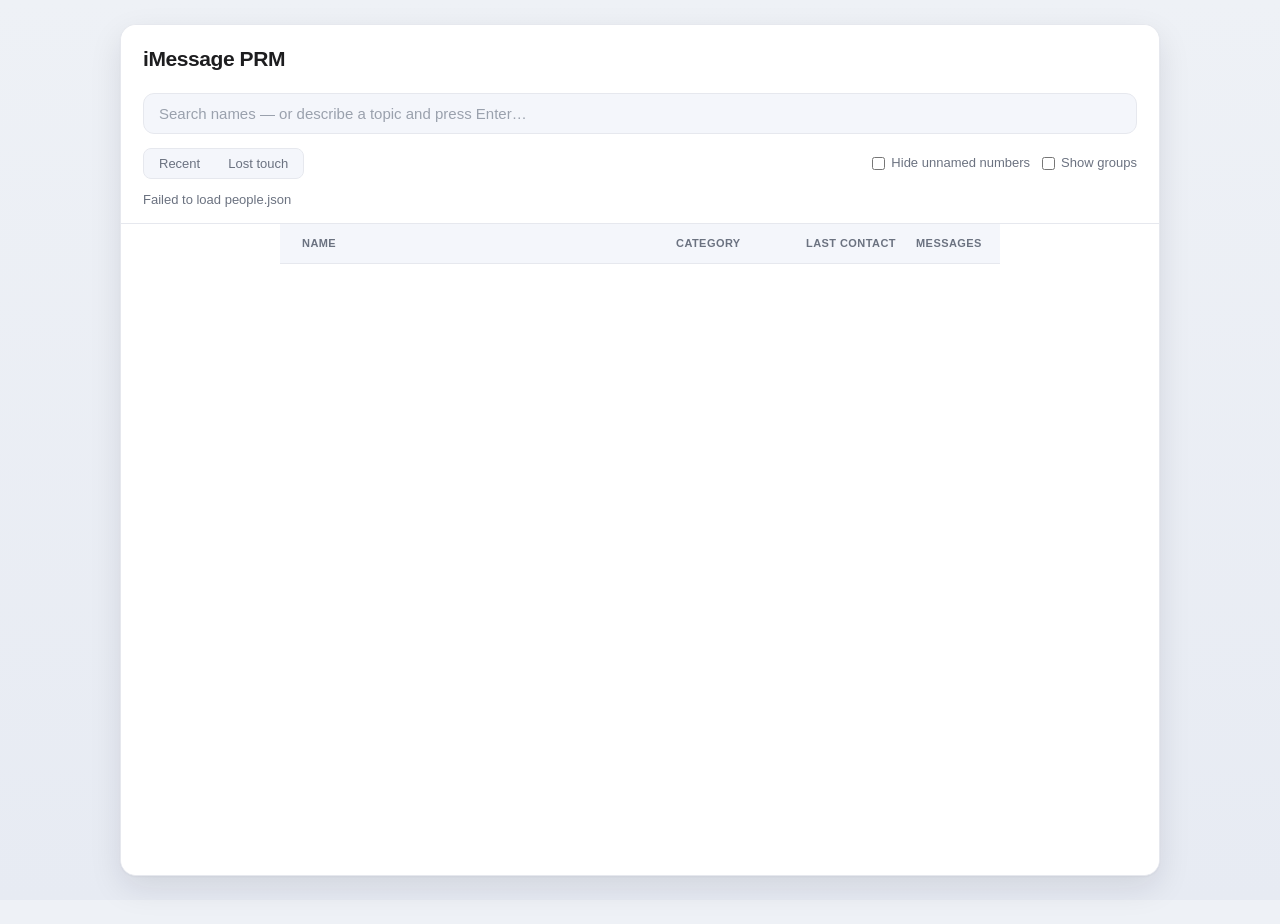
==== index.html @ d86877ee "fix(ui): group the two toggles together (both right-aligned)" ====
<!DOCTYPE html>
<html lang="en">
<head>
  <meta charset="utf-8" />
  <meta name="viewport" content="width=device-width, initial-scale=1" />
  <title>iMessage PRM</title>
  <link rel="stylesheet" href="styles.css" />
</head>
<body>
  <div id="app">
    <header id="head">
      <div id="head-left">
        <h1>iMessage PRM</h1>
      </div>
      <div id="counts-row">
        <div id="counts" class="counts"></div>
        <span id="synced" class="synced" hidden></span>
        <button id="refresh-btn" class="refresh-btn" hidden title="Snapshot the live Messages DB and rebuild">↻ Refresh</button>
      </div>
      <div id="search-wrap">
        <input id="search" type="search" autocomplete="off" spellcheck="false"
               placeholder="Search names — or describe a topic and press Enter…" />
        <span id="search-spin" class="spin-dot" hidden></span>
      </div>
      <div id="controls">
        <div id="views" role="group" aria-label="Views">
          <button class="view-btn" data-view="recent">Recent</button>
          <button class="view-btn" data-view="lost">Lost touch</button>
        </div>
        <div id="facets"></div>
        <label class="opt-toggle" id="unnamed-toggle" title="Hide bare phone numbers with no name or suggestion">
          <input type="checkbox" id="hide-unnamed" /> Hide unnamed numbers
        </label>
        <label class="opt-toggle" id="groups-toggle" title="Groups aren't people — include them in the table">
          <input type="checkbox" id="show-groups" /> Show groups
        </label>
      </div>
      <div id="bulkbar" hidden></div>
      <div id="status"></div>
    </header>

    <div id="table-scroll">
      <div id="loading" hidden><span class="spin-dot spin-lg"></span><span id="loading-text">Searching…</span></div>
      <table id="grid">
        <thead>
          <tr>
            <th class="col-name"  data-sort="name">Name</th>
            <th class="col-cat"   data-sort="category">Category</th>
            <th class="col-last"  data-sort="last">Last contact</th>
            <th class="col-count" data-sort="count">Messages</th>
          </tr>
        </thead>
        <tbody id="rows"></tbody>
      </table>
      <div id="empty" hidden>No matches.</div>
    </div>
  </div>
  <script src="app.js"></script>
</body>
</html>
---- styles.css ----
:root {
  /* ---- Palette (tweak here) ---- */
  --blue: #0b84fe;          /* iMessage accent */
  --blue-deep: #0066d6;     /* hover/pressed accent */
  --green: #34c759;

  --page: #eef1f6;          /* soft tinted page background (not flat grey) */
  --page-2: #e7ebf3;        /* gradient companion for the page */
  --surface: #ffffff;       /* crisp white app card */
  --surface-sunken: #f4f6fb;/* inputs / sticky header strip */

  --text: #1d1d1f;
  --muted: #6b7280;         /* warmer neutral than #86868b */
  --faint: #9aa1ad;

  --line: #e6e8ee;          /* hairlines */
  --line-soft: #eef0f5;
  --sel: #dceaff;
  --hover: #f3f7ff;         /* row hover, warm blue tint */
  --check: #e9f3ff;         /* selected row */
  --blue-wash: #eaf3ff;     /* bulk bar / soft chips */
  --blue-wash-line: #cfe0ff;

  --shadow-card: 0 1px 2px rgba(16,24,40,0.04), 0 12px 32px rgba(16,24,40,0.10);
  --shadow-pop: 0 10px 34px rgba(16,24,40,0.20);

  --radius: 16px;
  --radius-md: 11px;
  --radius-sm: 8px;

  --col: 1040px;            /* max centered column width */
  --pad-x: 22px;            /* horizontal padding inside the card */
}
* { box-sizing: border-box; }
html, body { height: 100%; margin: 0; }
body {
  font: 14px/1.5 -apple-system, BlinkMacSystemFont, "Segoe UI", Helvetica, Arial, sans-serif;
  color: var(--text);
  background: var(--page);
  background-image: linear-gradient(180deg, var(--page) 0%, var(--page-2) 100%);
  background-attachment: fixed;
  -webkit-font-smoothing: antialiased;
}

/* ---- Centered app card ----
   The whole app lives in one tidy centered column with comfortable margins. */
#app {
  display: flex;
  flex-direction: column;
  width: 100%;
  max-width: var(--col);
  height: calc(100vh - 48px);
  margin: 24px auto;
  background: var(--surface);
  border: 1px solid var(--line);
  border-radius: var(--radius);
  box-shadow: var(--shadow-card);
  overflow: hidden;
}

/* ---------------- Header ---------------- */
#head {
  flex: 0 0 auto;
  padding: 18px var(--pad-x) 14px;
  background: var(--surface);
  border-bottom: 1px solid var(--line);
}
#head-left { display: flex; align-items: baseline; justify-content: space-between; gap: 12px; }
#head h1 {
  font-size: 21px; font-weight: 700; margin: 0; letter-spacing: -0.02em;
}
#head h1 .sub { font-weight: 400; color: var(--muted); font-size: 14px; }
#classic-link { flex: 0 0 auto; font-size: 13px; color: var(--blue); text-decoration: none; white-space: nowrap; }
#classic-link:hover { text-decoration: underline; }

/* Counts row: counts + last-synced + refresh button on one line. */
#counts-row { display: flex; align-items: center; gap: 12px; margin-top: 4px; }
#counts-row .counts { margin-top: 0; }
.counts { font-size: 13px; color: var(--muted); margin-top: 4px; }
.synced { font-size: 12px; color: var(--faint); white-space: nowrap; }
.refresh-btn {
  margin-left: auto; flex: 0 0 auto; font-size: 13px; color: var(--blue);
  background: var(--surface); border: 1px solid var(--line); border-radius: var(--radius-sm);
  padding: 6px 13px; cursor: pointer; display: inline-flex; align-items: center; gap: 6px;
  white-space: nowrap; font-weight: 500; transition: background .12s, border-color .12s, box-shadow .12s;
}
.refresh-btn:hover { background: var(--blue-wash); border-color: var(--blue-wash-line); }
.refresh-btn:active { background: #dceafd; }
.refresh-btn:disabled { color: var(--muted); cursor: default; opacity: 0.85; background: var(--surface-sunken); }

/* ---- Search box ---- */
#search-wrap { position: relative; margin-top: 14px; }
#search {
  width: 100%; padding: 11px 38px 11px 15px; border: 1px solid var(--line);
  border-radius: var(--radius-md); font-size: 15px; background: var(--surface-sunken);
  color: var(--text); outline: none; transition: border-color .12s, background .12s, box-shadow .12s;
}
#search::placeholder { color: var(--faint); }
#search:focus {
  border-color: var(--blue); background: #fff;
  box-shadow: 0 0 0 3px rgba(11,132,254,0.15);
}
#search-spin { position: absolute; right: 13px; top: 50%; transform: translateY(-50%); }

/* ---- Controls row ---- */
#controls { display: flex; align-items: center; flex-wrap: wrap; gap: 12px; margin-top: 14px; }

#views {
  display: inline-flex; gap: 0; padding: 2px; background: var(--surface-sunken);
  border: 1px solid var(--line); border-radius: var(--radius-sm); overflow: hidden;
}
.view-btn {
  font-size: 13px; font-weight: 500; color: var(--muted); background: transparent; border: none;
  padding: 5px 13px; cursor: pointer; border-radius: 6px; transition: background .12s, color .12s;
}
.view-btn + .view-btn { margin-left: 2px; }
.view-btn:hover { color: var(--text); background: rgba(11,132,254,0.08); }
.view-btn.on { background: var(--blue); color: #fff; box-shadow: 0 1px 2px rgba(11,132,254,0.35); }
.view-btn.on:hover { background: var(--blue-deep); color: #fff; }

/* ---- Category facet chips ---- */
#facets { display: inline-flex; flex-wrap: wrap; gap: 6px; }
.facet {
  border: 1px solid var(--line); background: var(--surface-sunken); border-radius: 999px;
  padding: 4px 11px 4px 10px; font-size: 12px; font-weight: 500; cursor: pointer; color: var(--text);
  display: inline-flex; align-items: center; gap: 6px;
  transition: background .12s, border-color .12s, box-shadow .12s, color .12s;
}
.facet::before {
  content: ""; width: 8px; height: 8px; border-radius: 50%;
  background: var(--cc, #8e8e93); flex: 0 0 8px;
}
.facet:hover { border-color: var(--cc, var(--blue)); background: #fff; }
.facet em { color: var(--muted); font-style: normal; }
.facet.on {
  background: var(--cc, var(--blue)); color: #fff; border-color: var(--cc, var(--blue));
  box-shadow: 0 1px 3px rgba(16,24,40,0.18);
}
.facet.on::before { background: #fff; box-shadow: inset 0 0 0 1px rgba(255,255,255,0.6); }
.facet.on em { color: rgba(255,255,255,0.85); }

.opt-toggle { display: inline-flex; align-items: center; gap: 6px; cursor: pointer; font-size: 13px; color: var(--muted); }
.opt-toggle:hover { color: var(--text); }
.opt-toggle input { margin: 0; cursor: pointer; accent-color: var(--blue); }
/* Group both toggles together on the right, not split across the row. */
#unnamed-toggle { margin-left: auto; }

/* ---- Status line ---- */
#status { font-size: 13px; color: var(--muted); margin-top: 11px; min-height: 17px; }
#status a { color: var(--blue); text-decoration: none; cursor: pointer; }
#status a:hover { text-decoration: underline; }
#status .searching { display: inline-flex; align-items: center; gap: 6px; color: var(--blue); }

/* ---------------- Bulk bar (multi-select category move) ---------------- */
#bulkbar {
  display: flex; flex-wrap: wrap; align-items: center; gap: 8px;
  margin-top: 12px; padding: 9px 12px; border-radius: var(--radius-md);
  background: var(--blue-wash); border: 1px solid var(--blue-wash-line); font-size: 13px;
}
#bulkbar .bulk-n { font-weight: 600; }
#bulkbar .bulk-sep { color: var(--faint); }
#bulkbar .bulk-label { color: var(--muted); }
#bulkbar .bulk-move {
  font-size: 12px; font-weight: 600; color: #fff; background: var(--cc, var(--blue)); cursor: pointer;
  border: none; border-radius: 999px; padding: 4px 13px; transition: filter .12s;
}
#bulkbar .bulk-move:hover { filter: brightness(0.93); }
#bulkbar .bulk-new {
  font-size: 12px; font-weight: 500; color: var(--blue); background: #fff; cursor: pointer;
  border: 1px solid var(--blue-wash-line); border-radius: 999px; padding: 4px 12px; transition: background .12s;
}
#bulkbar .bulk-new:hover { background: var(--blue-wash); }
#bulkbar .bulk-clear {
  font-size: 12px; font-weight: 500; color: var(--muted); background: #fff; cursor: pointer;
  border: 1px solid var(--line); border-radius: var(--radius-sm); padding: 4px 11px; transition: background .12s, color .12s;
}
#bulkbar .bulk-clear:hover { background: var(--surface-sunken); color: var(--text); }
#bulkbar .bulk-hide {
  font-size: 12px; font-weight: 500; color: var(--muted); background: #fff; cursor: pointer;
  border: 1px solid var(--line); border-radius: var(--radius-sm); padding: 4px 11px;
}
#bulkbar .bulk-hide:hover { background: var(--surface-sunken); color: var(--text); }

/* ---------------- Table ---------------- */
/* Fixed-width data table — does NOT stretch to fill the column.
   Column widths sum to 720: name 380 + cat 130 + last 110 + count 100.
   Centered inside the card; scrolls horizontally within the card if too narrow. */
#table-scroll { flex: 1; overflow: auto; position: relative; background: var(--surface); }
#grid {
  table-layout: fixed; width: 720px; max-width: 100%;
  margin: 0 auto; border-collapse: separate; border-spacing: 0;
}
#grid thead th {
  position: sticky; top: 0; z-index: 3; text-align: left;
  background: var(--surface-sunken); border-bottom: 1px solid var(--line);
  font-size: 11px; font-weight: 600; text-transform: uppercase; letter-spacing: 0.04em;
  color: var(--muted); padding: 11px 16px; cursor: pointer; user-select: none; white-space: nowrap;
  transition: color .12s;
}
#grid thead th:first-child { padding-left: var(--pad-x); }
#grid thead th:last-child { padding-right: var(--pad-x); }
#grid thead th:hover { color: var(--text); }
#grid thead th .arrow { color: var(--blue); margin-left: 4px; }
.col-count, td.col-count { text-align: right; }
.col-name { width: 380px; }
.col-last { width: 110px; }
.col-cat { width: 130px; }
.col-count { width: 100px; }

/* Semantic mode: a dynamic "Match" column appears. Widen the table to fit it
   (720 base + 320 match = 1040). Still fixed layout, still centered. */
#grid.with-match { width: 1040px; }
.col-match { width: 320px; }
#grid tbody td.col-match { white-space: normal; }

#grid tbody td {
  padding: 11px 16px; border-bottom: 1px solid var(--line-soft); vertical-align: middle; overflow: hidden;
}
#grid tbody td:first-child { padding-left: var(--pad-x); }
#grid tbody td:last-child { padding-right: var(--pad-x); }
#grid tbody tr:last-child td { border-bottom: none; }
#grid tbody tr.person { cursor: pointer; transition: background .1s; }
#grid tbody tr.person:hover { background: var(--hover); }
#grid tbody tr.group { color: var(--muted); cursor: default; }
#grid tbody tr.group:hover { background: transparent; }

td.col-name { display: flex; align-items: center; gap: 10px; }
.rowcheck {
  flex: 0 0 16px; width: 16px; display: flex; align-items: center; justify-content: center;
  opacity: 0; transition: opacity 0.1s;
}
tr.person:hover .rowcheck, tr.checked .rowcheck { opacity: 1; }
.rowcheck input { width: 15px; height: 15px; margin: 0; cursor: pointer; accent-color: var(--blue); }
tr.checked { background: var(--check) !important; }
.cell-name { display: flex; flex-direction: column; gap: 2px; min-width: 0; flex: 1; }
.nm { font-weight: 600; font-size: 14px; white-space: nowrap; overflow: hidden; text-overflow: ellipsis; }
tr.group .nm { font-weight: 500; }
.nm .grouptag {
  font-size: 9px; font-weight: 700; text-transform: uppercase; letter-spacing: 0.04em;
  color: var(--muted); background: var(--surface-sunken); border: 1px solid var(--line); border-radius: 999px;
  padding: 1px 6px; margin-left: 6px; vertical-align: middle;
}
.raw { font-size: 12px; color: var(--muted); white-space: nowrap; overflow: hidden; text-overflow: ellipsis; }
.suggest { font-size: 12px; color: #5856d6; white-space: nowrap; overflow: hidden; text-overflow: ellipsis; }

/* Match snippet (semantic mode). Truncated = one clamped line; expanded =
   full chunk with preserved line breaks, scrollable if tall. */
.snip {
  font-size: 13px; color: var(--muted); cursor: pointer; line-height: 1.45;
  white-space: nowrap; overflow: hidden; text-overflow: ellipsis;
}
.snip:hover { color: var(--text); }
.snip b { color: var(--text); font-weight: 700; background: #fff3b0; border-radius: 3px; padding: 0 2px; }
.snip.expanded {
  white-space: pre-wrap; word-break: break-word; overflow-wrap: anywhere;
  max-height: 220px; overflow-y: auto;
  background: var(--surface-sunken); border: 1px solid var(--line); border-radius: var(--radius-sm); padding: 9px 11px;
}

/* ---- Category pills ---- */
.pill {
  display: inline-block; font-size: 11px; font-weight: 600; border-radius: 999px;
  padding: 3px 11px; color: #fff; background: var(--cc, #8e8e93); white-space: nowrap;
  max-width: 100%; overflow: hidden; text-overflow: ellipsis; letter-spacing: 0.01em;
  box-shadow: inset 0 -1px 0 rgba(0,0,0,0.08);
}
button.pill-btn {
  border: none; cursor: pointer; font: inherit; font-size: 11px; font-weight: 600;
  transition: filter .12s, box-shadow .12s;
}
button.pill-btn:hover { filter: brightness(0.93); box-shadow: inset 0 -1px 0 rgba(0,0,0,0.08), 0 1px 4px rgba(16,24,40,0.18); }
button.pill-btn::after { content: " ▾"; opacity: 0.7; }

.col-last td, td.col-last { color: var(--muted); white-space: nowrap; }
td.col-last { color: var(--muted); white-space: nowrap; font-variant-numeric: tabular-nums; }
td.col-count { color: var(--text); font-variant-numeric: tabular-nums; font-weight: 500; }

#empty { padding: 56px 40px; text-align: center; color: var(--muted); font-size: 15px; }

/* ---------------- Inline category popover ---------------- */
.popover {
  position: absolute; z-index: 200; background: var(--surface);
  border: 1px solid var(--line); border-radius: var(--radius-md);
  box-shadow: var(--shadow-pop); padding: 6px; min-width: 180px;
  max-height: 70vh; overflow-y: auto;
}
.po-item {
  display: flex; align-items: center; gap: 9px; font-size: 13px;
  padding: 8px 11px; border-radius: var(--radius-sm); cursor: pointer; white-space: nowrap;
  transition: background .1s, color .1s;
}
.po-item:hover { background: var(--blue); color: #fff; }
.po-item:hover .po-dot { box-shadow: 0 0 0 1.5px #fff; }
.po-item.cur { font-weight: 600; }
.po-dot { width: 9px; height: 9px; border-radius: 50%; flex: 0 0 9px; }
.po-new { color: var(--blue); }
.po-new:hover { color: #fff; }
.po-sep { height: 1px; background: var(--line); margin: 5px 4px; }

/* ---------------- Spinner ---------------- */
.spin-dot {
  width: 14px; height: 14px; border-radius: 50%;
  border: 2px solid var(--blue-wash-line); border-top-color: var(--blue);
  display: inline-block; animation: spin 0.7s linear infinite;
}
@keyframes spin { to { transform: rotate(360deg); } }
[hidden] { display: none !important; }

/* ---- Content-area search loading overlay ---- */
#loading {
  position: absolute; inset: 0; z-index: 5; display: flex; align-items: center;
  justify-content: center; gap: 11px; background: rgba(255,255,255,0.78);
  -webkit-backdrop-filter: blur(2px); backdrop-filter: blur(2px);
  color: var(--blue); font-size: 15px; font-weight: 500;
}
.spin-lg { width: 24px; height: 24px; border-width: 3px; }

/* Whole Match cell is the click target (expand/collapse). */
td.col-match { cursor: pointer; }
td.col-match .snip { display: block; }

/* ---- Narrow viewport: let the card use the full width, drop the side margins ---- */
@media (max-width: 720px) {
  #app { max-width: 100%; height: 100vh; margin: 0; border-radius: 0; border-left: none; border-right: none; }
  :root { --pad-x: 14px; }
}
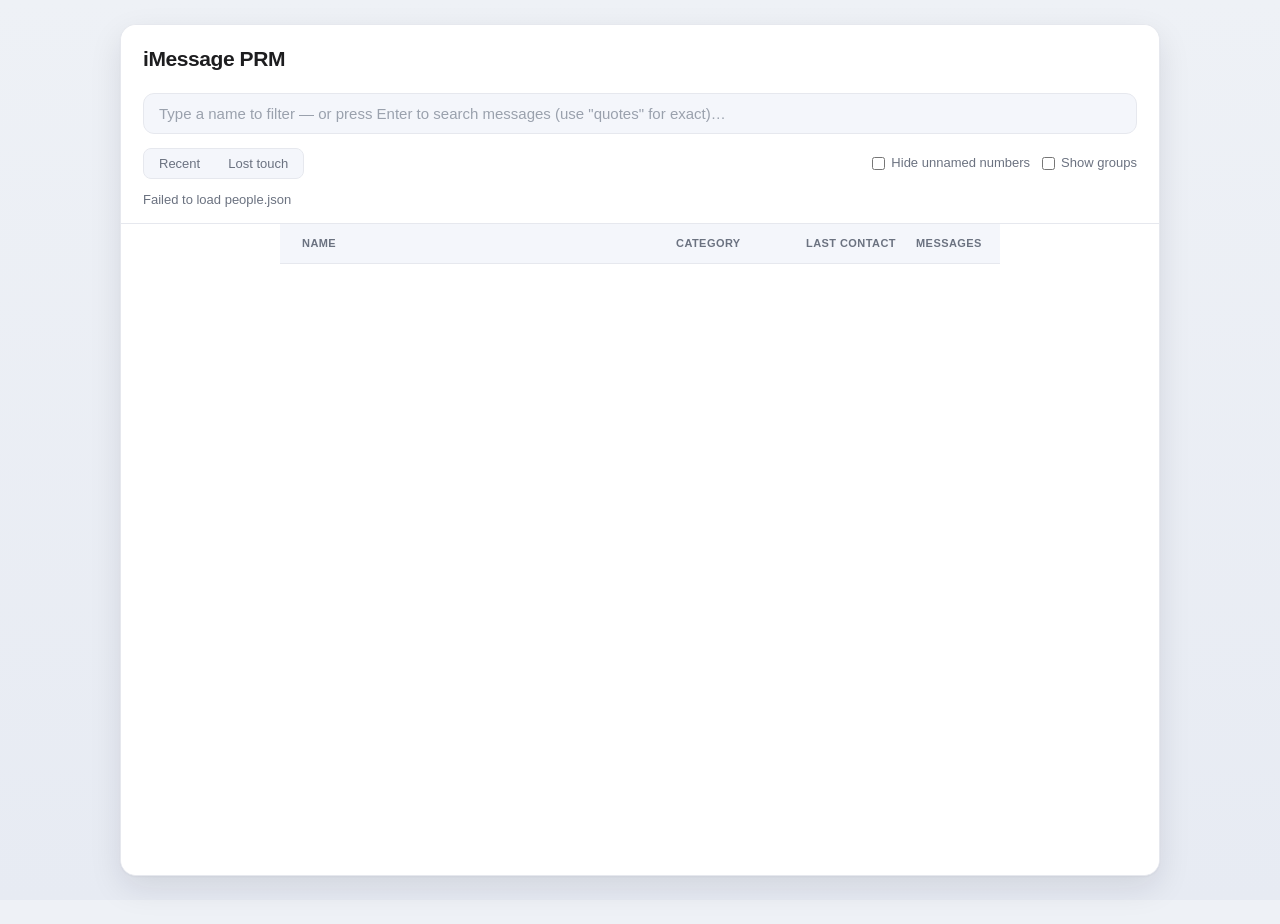
==== commit f62de7fa: "feat(search): Enter always searches content; quotes = exact; clearer hint Co-Authored-By: Claude Opu" ====
--- a/index.html
+++ b/index.html
@@ -4,6 +4,9 @@
   <meta charset="utf-8" />
   <meta name="viewport" content="width=device-width, initial-scale=1" />
   <title>iMessage PRM</title>
+  <!-- Inline SVG favicon: an iMessage-blue chat bubble. No binary asset, works
+       offline, no extra request, nothing to leak in a public repo. -->
+  <link rel="icon" href="data:image/svg+xml,<svg xmlns='http://www.w3.org/2000/svg' viewBox='0 0 100 100'><rect width='100' height='100' rx='22' fill='%230b84fe'/><path d='M30 28h40a10 10 0 0 1 10 10v18a10 10 0 0 1-10 10H50L34 82V66h-4a10 10 0 0 1-10-10V38a10 10 0 0 1 10-10z' fill='white'/></svg>" />
   <link rel="stylesheet" href="styles.css" />
 </head>
 <body>
@@ -19,7 +22,7 @@
       </div>
       <div id="search-wrap">
         <input id="search" type="search" autocomplete="off" spellcheck="false"
-               placeholder="Search names — or describe a topic and press Enter…" />
+               placeholder="Type a name to filter — or press Enter to search messages (use &quot;quotes&quot; for exact)…" />
         <span id="search-spin" class="spin-dot" hidden></span>
       </div>
       <div id="controls">
--- a/styles.css
+++ b/styles.css
@@ -319,6 +319,55 @@
 td.col-match { cursor: pointer; }
 td.col-match .snip { display: block; }
 
+/* ---------------- Refresh: confirmation modal ---------------- */
+.modal-backdrop {
+  position: fixed; inset: 0; z-index: 400; display: flex;
+  align-items: center; justify-content: center; padding: 24px;
+  background: rgba(16,24,40,0.34);
+  -webkit-backdrop-filter: blur(2px); backdrop-filter: blur(2px);
+  animation: modal-fade 0.12s ease-out;
+}
+@keyframes modal-fade { from { opacity: 0; } to { opacity: 1; } }
+.modal-card {
+  width: 100%; max-width: 420px; background: var(--surface);
+  border: 1px solid var(--line); border-radius: var(--radius);
+  box-shadow: var(--shadow-pop); padding: 22px 22px 18px;
+  animation: modal-rise 0.14s ease-out;
+}
+@keyframes modal-rise { from { transform: translateY(8px); opacity: 0; } to { transform: translateY(0); opacity: 1; } }
+.modal-title { font-size: 18px; font-weight: 700; margin: 0 0 8px; letter-spacing: -0.01em; }
+.modal-body { font-size: 14px; color: var(--muted); margin: 0 0 12px; line-height: 1.5; }
+.modal-est { font-size: 14px; font-weight: 600; color: var(--text); margin: 0 0 4px; }
+.modal-ctx { font-size: 12px; color: var(--faint); margin: 0 0 4px; }
+.modal-actions { display: flex; justify-content: flex-end; gap: 8px; margin-top: 16px; }
+.modal-btn {
+  font-size: 13px; font-weight: 600; cursor: pointer; border-radius: var(--radius-sm);
+  padding: 8px 16px; transition: background .12s, border-color .12s, filter .12s;
+}
+.modal-cancel { color: var(--muted); background: var(--surface); border: 1px solid var(--line); }
+.modal-cancel:hover { background: var(--surface-sunken); color: var(--text); }
+.modal-proceed { color: #fff; background: var(--blue); border: 1px solid var(--blue); }
+.modal-proceed:hover { background: var(--blue-deep); border-color: var(--blue-deep); }
+
+/* ---------------- Refresh: full-page BLOCKING overlay ----------------
+   Covers the whole viewport and intercepts every click/scroll so the table,
+   search, and toggles can't be touched while the refresh runs. */
+.refresh-overlay {
+  position: fixed; inset: 0; z-index: 500; display: flex;
+  align-items: center; justify-content: center; padding: 24px;
+  background: rgba(16,24,40,0.40);
+  -webkit-backdrop-filter: blur(3px); backdrop-filter: blur(3px);
+  cursor: progress; animation: modal-fade 0.12s ease-out;
+}
+.refresh-overlay-card {
+  display: flex; align-items: center; gap: 16px;
+  background: var(--surface); border: 1px solid var(--line);
+  border-radius: var(--radius); box-shadow: var(--shadow-pop);
+  padding: 20px 24px; max-width: 420px;
+}
+.refresh-overlay-stage { font-size: 15px; font-weight: 600; color: var(--text); }
+.refresh-overlay-note { font-size: 12px; color: var(--faint); margin-top: 3px; }
+
 /* ---- Narrow viewport: let the card use the full width, drop the side margins ---- */
 @media (max-width: 720px) {
   #app { max-width: 100%; height: 100vh; margin: 0; border-radius: 0; border-left: none; border-right: none; }
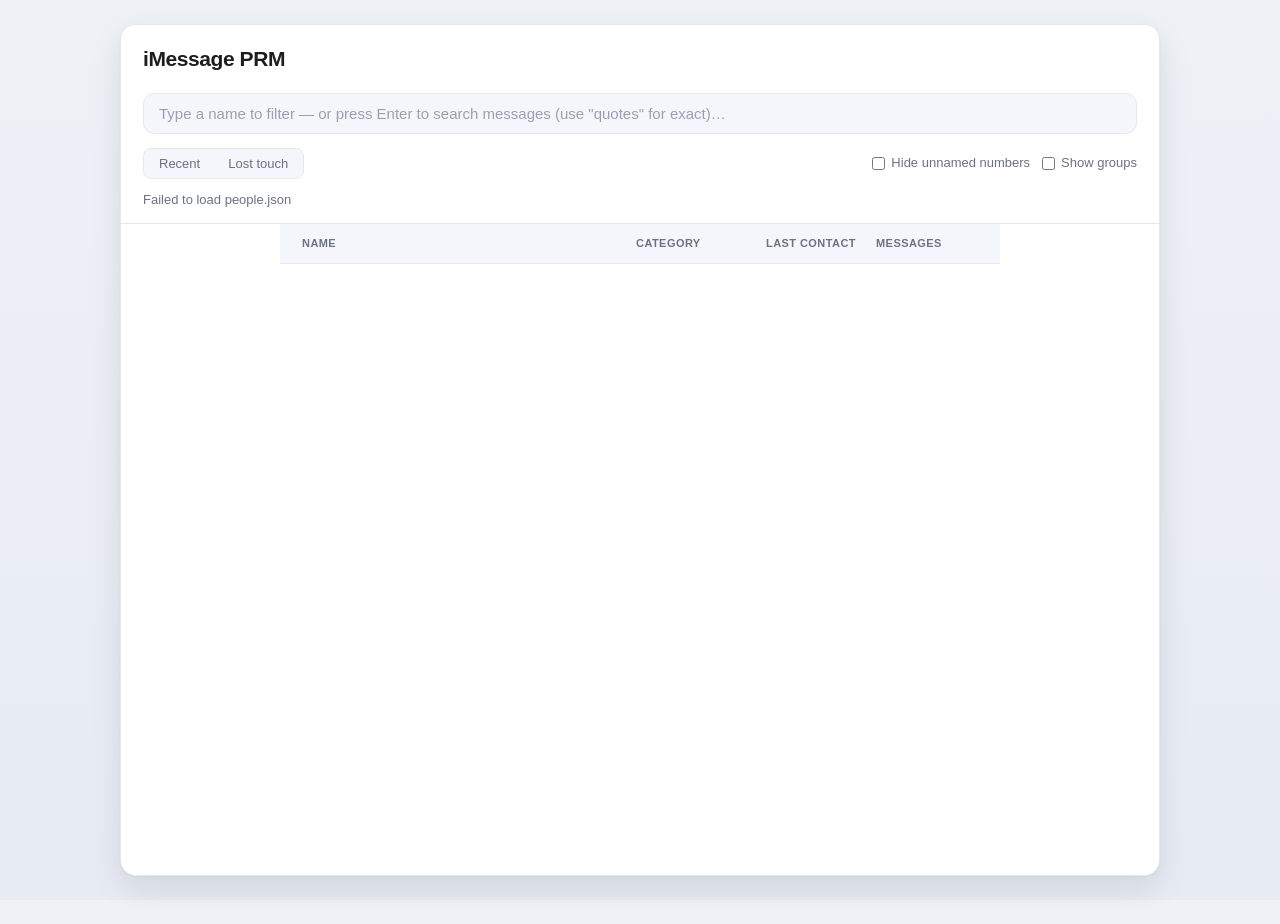
==== commit 47c35acb: "feat(ui): dismiss a person (reversible hide) + "filtered out" modal - Hover × on each row dismisses " ====
--- a/index.html
+++ b/index.html
@@ -39,23 +39,50 @@
         </label>
       </div>
       <div id="bulkbar" hidden></div>
-      <div id="status"></div>
+      <div id="status" aria-live="polite"></div>
     </header>
 
+    <section id="setup" hidden>
+      <h2>Welcome to iMessage PRM</h2>
+      <p>Everything runs on <strong>this Mac</strong>. Your messages and contacts never leave it.</p>
+      <div class="setup-actions">
+        <button id="setup-mac" class="primary">Set up from this Mac</button>
+        <p class="setup-hint">Reads your Messages + Contacts on this Mac (needs Full Disk Access — we'll show you how).</p>
+      </div>
+      <details id="setup-folder-wrap">
+        <summary>Or point at a folder (no Full Disk Access)</summary>
+        <p class="setup-hint">Copy <code>chat.db</code> (and optionally <code>contacts.vcf</code>) into a folder
+           like your Desktop, then give the path:</p>
+        <input id="setup-folder" type="text" placeholder="/Users/you/Desktop/imsg" />
+        <button id="setup-folder-go">Use this folder</button>
+      </details>
+      <div id="setup-fda" hidden>
+        <h3>Grant Full Disk Access</h3>
+        <ol>
+          <li>Open <strong>System Settings → Privacy &amp; Security → Full Disk Access</strong>.</li>
+          <li>Enable your terminal app (Terminal / iTerm), then quit &amp; reopen it.</li>
+          <li>Come back and click <strong>Try again</strong>.</li>
+        </ol>
+        <button id="setup-retry">Try again</button>
+      </div>
+      <div id="setup-status" aria-live="polite"></div>
+    </section>
+
     <div id="table-scroll">
-      <div id="loading" hidden><span class="spin-dot spin-lg"></span><span id="loading-text">Searching…</span></div>
+      <div id="loading" role="status" aria-live="polite" hidden><span class="spin-dot spin-lg"></span><span id="loading-text">Searching…</span></div>
       <table id="grid">
         <thead>
           <tr>
-            <th class="col-name"  data-sort="name">Name</th>
-            <th class="col-cat"   data-sort="category">Category</th>
-            <th class="col-last"  data-sort="last">Last contact</th>
-            <th class="col-count" data-sort="count">Messages</th>
+            <th class="col-name"  data-sort="name"     tabindex="0" role="button">Name</th>
+            <th class="col-cat"   data-sort="category" tabindex="0" role="button">Category</th>
+            <th class="col-last"  data-sort="last"     tabindex="0" role="button">Last contact</th>
+            <th class="col-count" data-sort="count"    tabindex="0" role="button">Messages</th>
+            <th class="col-x" aria-hidden="true"></th>
           </tr>
         </thead>
         <tbody id="rows"></tbody>
       </table>
-      <div id="empty" hidden>No matches.</div>
+      <div id="empty" hidden></div>
     </div>
   </div>
   <script src="app.js"></script>
--- a/styles.css
+++ b/styles.css
@@ -202,7 +202,7 @@
 #grid thead th:hover { color: var(--text); }
 #grid thead th .arrow { color: var(--blue); margin-left: 4px; }
 .col-count, td.col-count { text-align: right; }
-.col-name { width: 380px; }
+.col-name { width: 340px; }
 .col-last { width: 110px; }
 .col-cat { width: 130px; }
 .col-count { width: 100px; }
@@ -227,7 +227,7 @@
 td.col-name { display: flex; align-items: center; gap: 10px; }
 .rowcheck {
   flex: 0 0 16px; width: 16px; display: flex; align-items: center; justify-content: center;
-  opacity: 0; transition: opacity 0.1s;
+  opacity: 0.45; transition: opacity 0.1s;
 }
 tr.person:hover .rowcheck, tr.checked .rowcheck { opacity: 1; }
 .rowcheck input { width: 15px; height: 15px; margin: 0; cursor: pointer; accent-color: var(--blue); }
@@ -278,11 +278,27 @@
 #empty { padding: 56px 40px; text-align: center; color: var(--muted); font-size: 15px; }
 
 /* ---------------- Inline category popover ---------------- */
+/* Invisible click-catcher behind the category-move menu: no dimming, but a stray
+   click on the look-alike filter-facet bar still just closes the menu instead of
+   filtering the view. */
+.po-scrim { position: fixed; inset: 0; z-index: 190; background: transparent; }
 .popover {
   position: absolute; z-index: 200; background: var(--surface);
   border: 1px solid var(--line); border-radius: var(--radius-md);
   box-shadow: var(--shadow-pop); padding: 6px; min-width: 180px;
   max-height: 70vh; overflow-y: auto;
+}
+/* "Move to…" header — frames the menu as an action on THIS contact, distinct
+   from the filter tabs. */
+.po-head {
+  font-size: 11px; font-weight: 600; text-transform: uppercase; letter-spacing: .04em;
+  color: var(--muted); padding: 5px 11px 7px;
+}
+/* Caret tethering the menu to the row's pill (only when the menu opens below). */
+.po-caret {
+  position: absolute; top: -6px; width: 0; height: 0;
+  border-left: 6px solid transparent; border-right: 6px solid transparent;
+  border-bottom: 6px solid var(--surface);
 }
 .po-item {
   display: flex; align-items: center; gap: 9px; font-size: 13px;
@@ -296,6 +312,53 @@
 .po-new { color: var(--blue); }
 .po-new:hover { color: #fff; }
 .po-sep { height: 1px; background: var(--line); margin: 5px 4px; }
+
+/* ---- Dismiss (×) column + the "filtered out" modal ---- */
+.col-x { width: 40px; }
+td.col-x { text-align: center; }
+.row-x {
+  width: 22px; height: 22px; line-height: 20px; text-align: center;
+  border: none; border-radius: 50%; background: transparent; color: var(--muted);
+  font-size: 16px; cursor: pointer; opacity: 0; transition: opacity .1s, background .1s;
+}
+tr.person:hover .row-x { opacity: 0.6; }
+.row-x:hover { opacity: 1; background: var(--surface-sunken); color: var(--text); }
+/* Undo toast after a dismiss. */
+#toast {
+  position: fixed; left: 50%; bottom: 24px; transform: translateX(-50%) translateY(8px);
+  z-index: 500; display: flex; align-items: center; gap: 14px;
+  background: #1f2430; color: #fff; padding: 10px 14px; border-radius: var(--radius-md);
+  box-shadow: var(--shadow-pop); font-size: 13px; opacity: 0; pointer-events: none;
+  transition: opacity .14s, transform .14s;
+}
+#toast.show { opacity: 1; transform: translateX(-50%) translateY(0); pointer-events: auto; }
+.toast-undo {
+  border: none; background: none; color: #6cb6ff; font: inherit; font-weight: 600;
+  cursor: pointer; padding: 2px 4px;
+}
+.toast-undo:hover { color: #9ccdff; }
+.filtered-link {
+  border: none; background: none; padding: 0; font: inherit; color: var(--muted);
+  cursor: pointer; text-decoration: underline; text-underline-offset: 2px;
+}
+.filtered-link:hover { color: var(--blue); }
+.fb-card { max-width: 460px; }
+.fb-row { display: flex; align-items: baseline; justify-content: space-between; padding: 7px 2px; }
+.fb-main { display: flex; flex-direction: column; gap: 1px; }
+.fb-label { font-size: 14px; color: var(--text); font-weight: 500; }
+.fb-why { font-size: 12px; color: var(--muted); }
+.fb-count { font-size: 13px; color: var(--muted); font-variant-numeric: tabular-nums; }
+.fb-sec { display: flex; justify-content: space-between; font-size: 12px; font-weight: 600;
+  text-transform: uppercase; letter-spacing: .04em; color: var(--muted); margin: 4px 2px 6px; }
+.fb-people { max-height: 200px; overflow-y: auto; }
+.fb-person { display: flex; align-items: center; justify-content: space-between; padding: 5px 2px; }
+.fb-pname { font-size: 14px; color: var(--text); overflow: hidden; text-overflow: ellipsis; white-space: nowrap; }
+.fb-restore {
+  border: 1px solid var(--line); background: var(--surface); color: var(--blue);
+  font-size: 12px; padding: 3px 10px; border-radius: var(--radius-sm); cursor: pointer; flex: 0 0 auto;
+}
+.fb-restore:hover { background: var(--blue-wash); border-color: var(--blue-wash-line); }
+.fb-empty { font-size: 13px; color: var(--muted); padding: 6px 2px; }
 
 /* ---------------- Spinner ---------------- */
 .spin-dot {
@@ -373,3 +436,81 @@
   #app { max-width: 100%; height: 100vh; margin: 0; border-radius: 0; border-left: none; border-right: none; }
   :root { --pad-x: 14px; }
 }
+
+/* ---- First-run Setup screen ----
+   Centered onboarding panel shown in place of the table when no index exists. */
+#setup {
+  flex: 1;
+  overflow-y: auto;
+  padding: 40px var(--pad-x) 56px;
+  max-width: 560px;
+  margin: 0 auto;
+  width: 100%;
+}
+#setup h2 { margin: 0 0 8px; font-size: 22px; }
+#setup p { color: var(--muted); margin: 0 0 16px; }
+#setup .setup-actions {
+  background: var(--surface-sunken);
+  border: 1px solid var(--line);
+  border-radius: var(--radius-md);
+  padding: 18px;
+  margin: 8px 0 20px;
+}
+#setup .setup-hint { font-size: 12.5px; color: var(--faint); margin: 8px 0 0; }
+#setup code {
+  background: var(--blue-wash);
+  border: 1px solid var(--blue-wash-line);
+  border-radius: var(--radius-sm);
+  padding: 1px 5px;
+  font-size: 12px;
+}
+#setup button.primary {
+  background: var(--blue);
+  color: #fff;
+  border: none;
+  border-radius: var(--radius-sm);
+  padding: 9px 16px;
+  font-size: 14px;
+  font-weight: 600;
+  cursor: pointer;
+}
+#setup button.primary:hover { background: var(--blue-deep); }
+#setup-folder-wrap {
+  border: 1px solid var(--line);
+  border-radius: var(--radius-md);
+  padding: 12px 16px;
+  margin-bottom: 20px;
+}
+#setup-folder-wrap summary { cursor: pointer; font-weight: 600; }
+#setup-folder {
+  width: 100%;
+  padding: 8px 10px;
+  border: 1px solid var(--line);
+  border-radius: var(--radius-sm);
+  background: var(--surface-sunken);
+  font: inherit;
+  margin: 4px 0 10px;
+}
+#setup-folder-wrap button,
+#setup-fda button {
+  background: var(--surface);
+  color: var(--text);
+  border: 1px solid var(--line);
+  border-radius: var(--radius-sm);
+  padding: 7px 14px;
+  font: inherit;
+  cursor: pointer;
+}
+#setup-folder-wrap button:hover,
+#setup-fda button:hover { background: var(--hover); }
+#setup-fda {
+  background: var(--blue-wash);
+  border: 1px solid var(--blue-wash-line);
+  border-radius: var(--radius-md);
+  padding: 14px 18px;
+  margin-bottom: 16px;
+}
+#setup-fda h3 { margin: 0 0 8px; font-size: 15px; }
+#setup-fda ol { margin: 0 0 12px; padding-left: 20px; color: var(--text); }
+#setup-fda li { margin-bottom: 4px; }
+#setup-status { color: var(--muted); min-height: 1.2em; font-size: 13px; }
